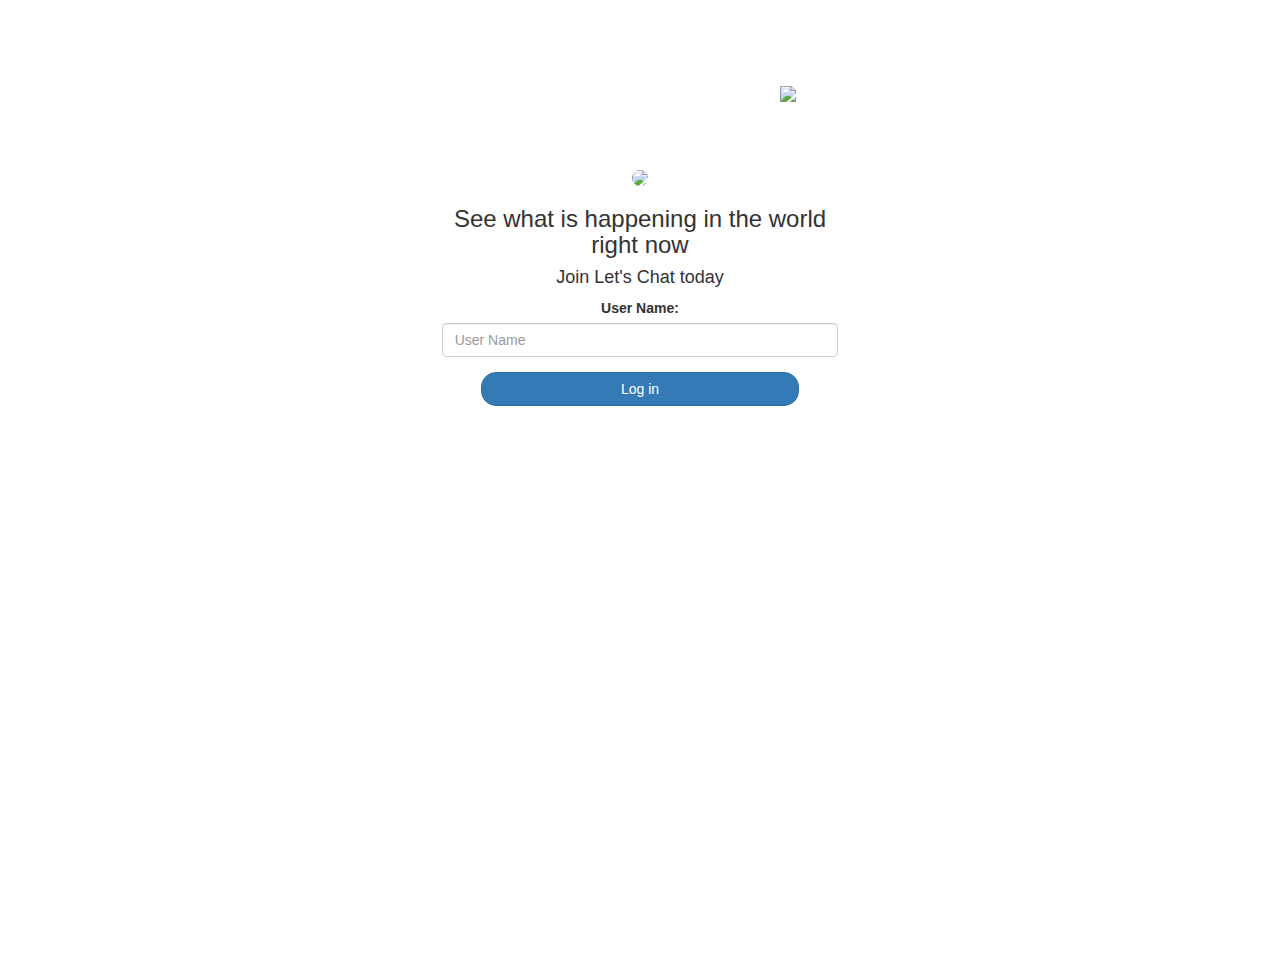
==== index.html @ 92028b24 "Add files via upload" ====
<!DOCTYPE html>
<html>
<head>
	<title>Let's Chat</title>
<link href="https://fonts.googleapis.com/css?family=Yeon+Sung&display=swap" rel="stylesheet"><meta name="viewport" content="width=device-width, initial-scale=1">

<link rel="stylesheet" href="https://maxcdn.bootstrapcdn.com/bootstrap/3.4.0/css/bootstrap.min.css">
<script src="https://ajax.googleapis.com/ajax/libs/jquery/3.4.1/jquery.min.js"></script>
<script src="https://maxcdn.bootstrapcdn.com/bootstrap/3.4.0/js/bootstrap.min.js"></script>

<link rel="stylesheet" type="text/css" href="letschat.css">
<script src="kwitter.js"></script>
</head>
<body>
<center>
	<h1 class="header">	
		Let's Chat	<sup>
	<img src="m2.png">
	</sup>
</h1>
	<div class="col-lg-4 col-md-6 col-sm-6 col-xs-11 login_div">
	<img src="logo.png" class="logo">
		<h3 >See what is happening in the world right now</h3>
		<h4 >Join Let's Chat today</h4>
		<div class="form-group">
		  <label >User Name:</label>
		  <input type="text" class="form-control" placeholder="User Name" id="user_name">

		</div>
		<button id="login_button" class="btn btn-primary" onclick="addUser()">Log in</button>
		<br><br>
	</div>
</center>
</body>
</html>
---- letschat.css ----
body{
background-image: url("wp4788903.jpg");
background-size: cover;
background-position: center;
}
html, body
{
  height: 100%;
  margin: 0;
}



.header
{
	color: white;font-family: 'Yeon Sung';font-size: 45px;letter-spacing: 10px;margin-top: 80px;
}
.header img
{
	width: 80px;margin-left: -15px;
}

.login_div
{
	background: rgba(255,255,255,0.8);float: none;border-radius: 15px;
}

.logo
{
	width: 80px;margin-top: 30px;border-radius: 40px;
}

#login_button
{
	width: 80%;border-radius: 15px;
}

.room_name
{
	cursor: pointer;
	font-size: 20px;
}


#logout
{
	font-size: 20px; float: right;
}


#output
{
	padding: 10px; width:80%;background: rgba(255,255,255,0.8);border-radius: 15px;
}

.input_div_room_page
{
	width: 80%;
}

.input_div label
{
	color: white;font-size: 20px;
}


.input_div_message_page
{
	position: fixed;bottom: 0px;width: 100%;background: rgba(255,255,255,0.8);
}
.input_div_message_page label
{
	color: black;
}
.input_div_message_page #msg
{
	width: 80%;
}
.input_div_message_page button
{
	margin-top: 15px;
	width: 50%; 
}
.color_white
{
	color: white
}

.user_tick
{
	width:20px;
}
.message_h4
{
	padding-left:5px;color:grey;
}
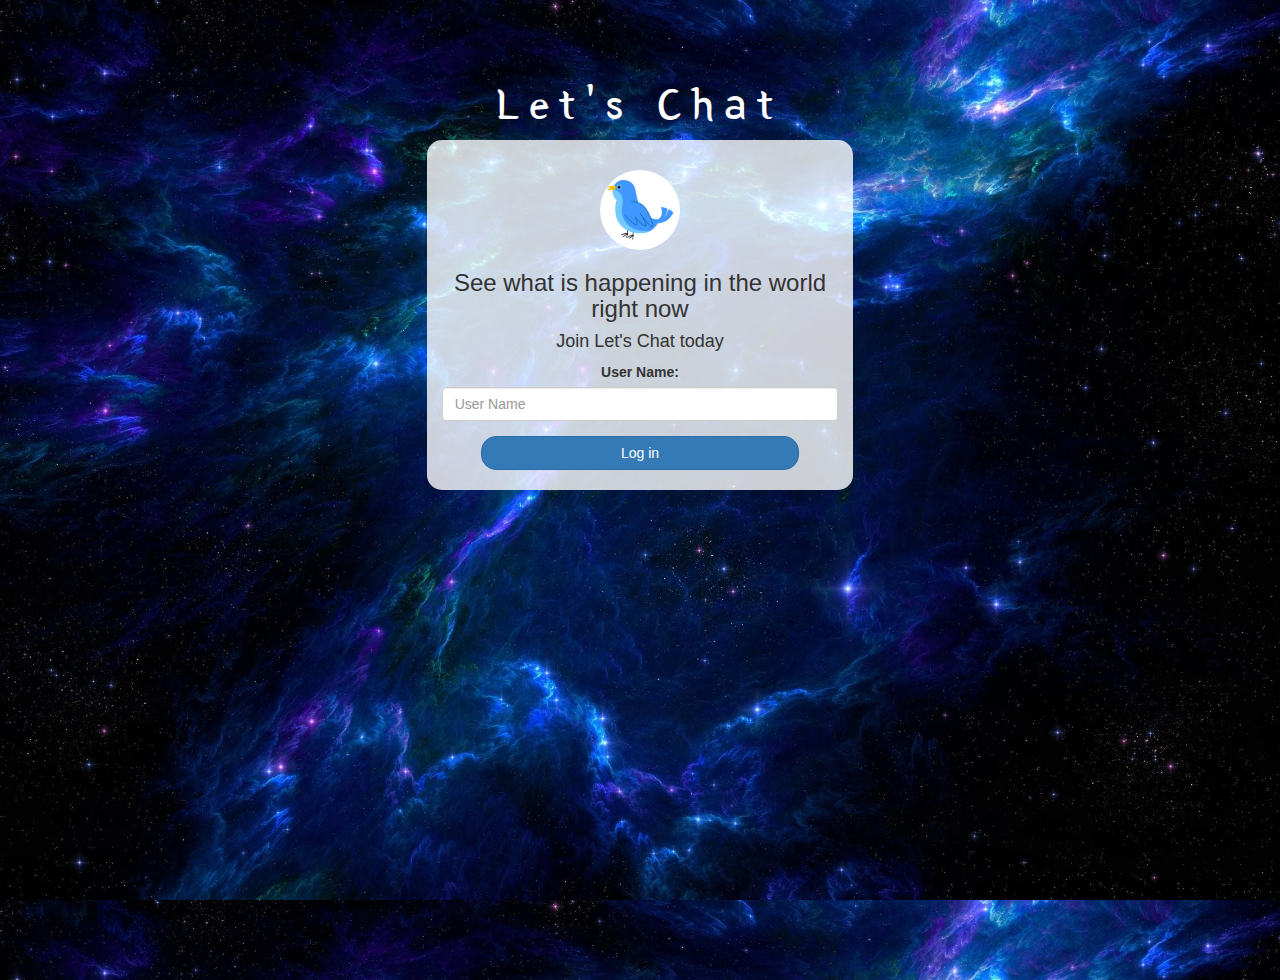
==== commit 21ac23d9: "Add files via upload" ====
--- a/index.html
+++ b/index.html
@@ -9,17 +9,17 @@
 <script src="https://maxcdn.bootstrapcdn.com/bootstrap/3.4.0/js/bootstrap.min.js"></script>
 
 <link rel="stylesheet" type="text/css" href="letschat.css">
-<script src="kwitter.js"></script>
+<script src="letschat.js"></script>
 </head>
 <body>
 <center>
 	<h1 class="header">	
 		Let's Chat	<sup>
-	<img src="m2.png">
+	
 	</sup>
 </h1>
 	<div class="col-lg-4 col-md-6 col-sm-6 col-xs-11 login_div">
-	<img src="logo.png" class="logo">
+	<img src="2951.png" class="logo">
 		<h3 >See what is happening in the world right now</h3>
 		<h4 >Join Let's Chat today</h4>
 		<div class="form-group">
